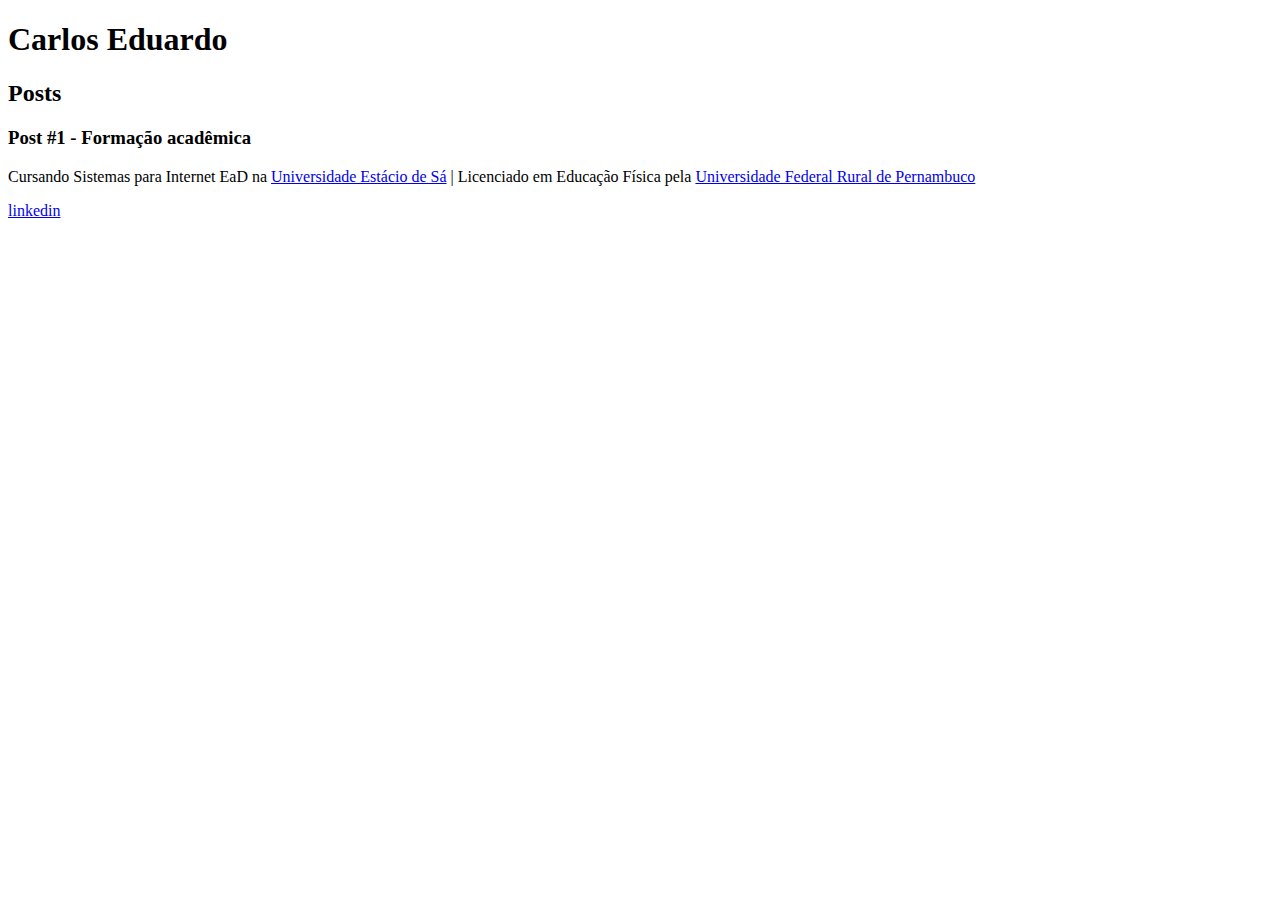
==== cadu.html @ cd2b736d "'meusegundocommit'" ====
<!DOCTYPE html>
<html>

<head>

<meta charset="utf-8">

<title> Carlos Eduardo </title>

</head>

<body>

<header>
<h1>
    Carlos Eduardo
</h1>

</header>
<section>
<header>
    <h2>
        Posts
    </h2>
</header>
<article>
    <header>
        <h3>
            Post #1 - Formação acadêmica
        
        </h3>
    </header>
    <p>
        Cursando Sistemas para Internet EaD na <a href="http://estacio.br" target="_blank">Universidade Estácio de Sá</a> 
        | Licenciado em Educação Física pela <a href="http://www.ufrpe.br/" target="_blank">Universidade Federal Rural de Pernambuco</a>
    </p>
    <a href="https://www.linkedin.com/in/carlos-barboza-21a8631b3/" target="_blank">linkedin      
    </a>
</article>

</section>
<footer>

</footer>
</body>

</html>
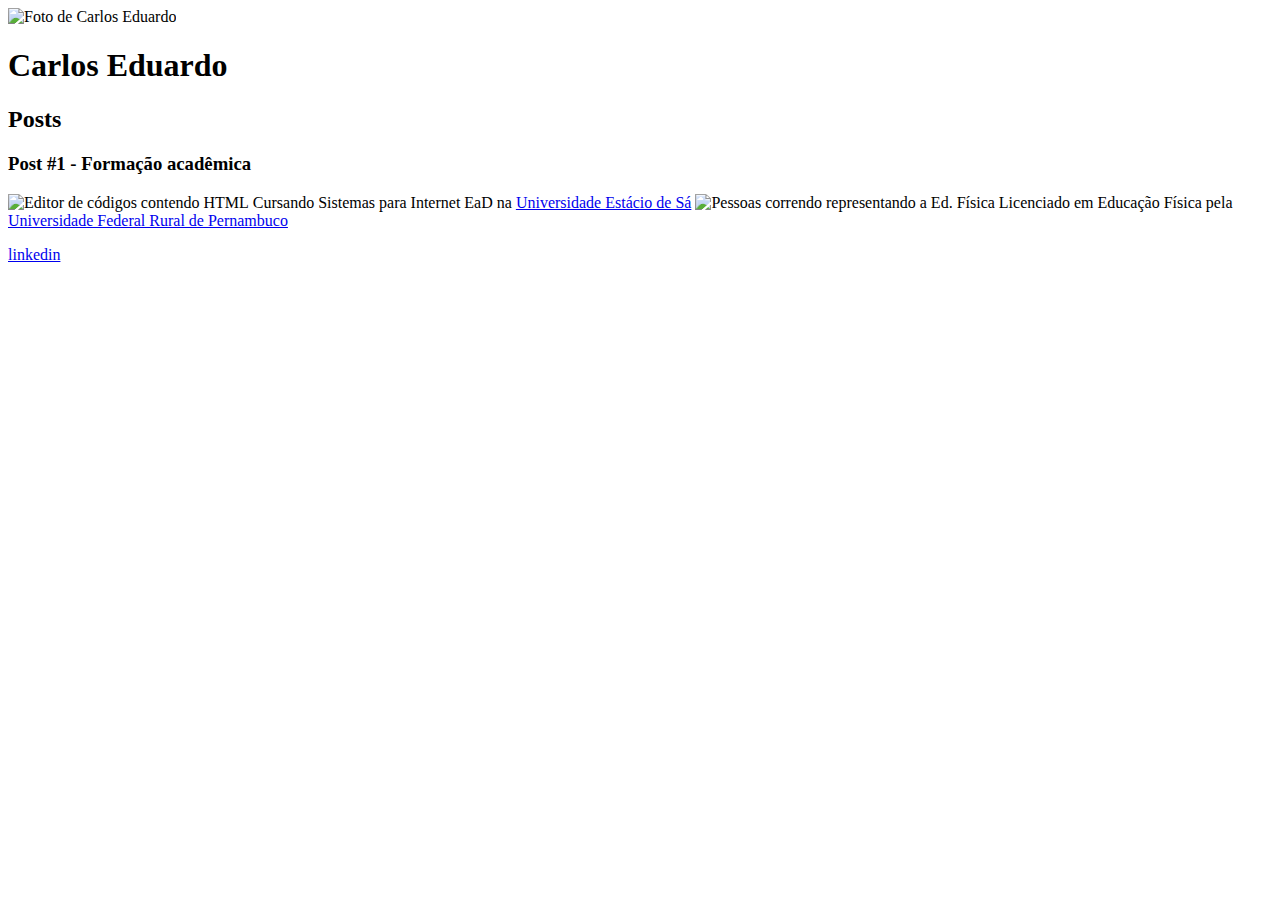
==== commit 3de0f6a1: "adicionando imagens ao header e a postagem formação acadêmica" ====
--- a/cadu.html
+++ b/cadu.html
@@ -12,7 +12,9 @@
 <body>
 
 <header>
+    <img src="img/eu.jpg" alt="Foto de Carlos Eduardo">
 <h1>
+
     Carlos Eduardo
 </h1>
 
@@ -31,8 +33,11 @@
         </h3>
     </header>
     <p>
+        <img src="img/postagem-1.jpg" alt="Editor de códigos contendo HTML">
         Cursando Sistemas para Internet EaD na <a href="http://estacio.br" target="_blank">Universidade Estácio de Sá</a> 
-        | Licenciado em Educação Física pela <a href="http://www.ufrpe.br/" target="_blank">Universidade Federal Rural de Pernambuco</a>
+        
+        <img src="img/postagem-2.jpg" alt="Pessoas correndo representando a Ed. Física">
+        Licenciado em Educação Física pela <a href="http://www.ufrpe.br/" target="_blank">Universidade Federal Rural de Pernambuco</a>
     </p>
     <a href="https://www.linkedin.com/in/carlos-barboza-21a8631b3/" target="_blank">linkedin      
     </a>
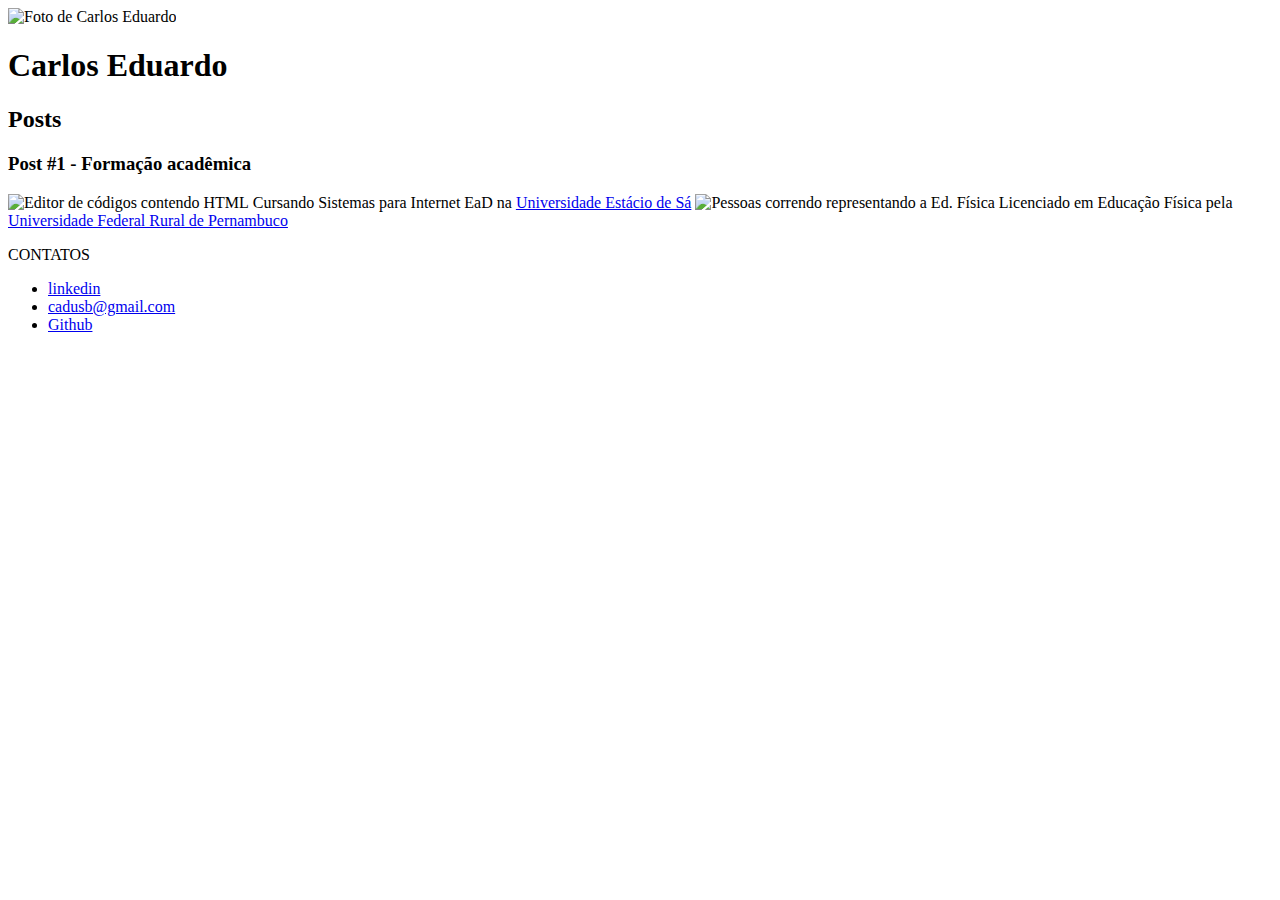
==== commit e2484950: "adicionando contatos no footer da page" ====
--- a/cadu.html
+++ b/cadu.html
@@ -39,13 +39,19 @@
         <img src="img/postagem-2.jpg" alt="Pessoas correndo representando a Ed. Física">
         Licenciado em Educação Física pela <a href="http://www.ufrpe.br/" target="_blank">Universidade Federal Rural de Pernambuco</a>
     </p>
-    <a href="https://www.linkedin.com/in/carlos-barboza-21a8631b3/" target="_blank">linkedin      
-    </a>
+          
+    
 </article>
 
 </section>
 <footer>
-
+    CONTATOS
+    <ul>
+        <li><a href="https://www.linkedin.com/in/carlos-barboza-21a8631b3/" target="_blank">linkedin </a></li>
+        <li><a href="mailto:cadusb2@gmail.com">cadusb@gmail.com</a> </li>
+        <li><a href="https://github.com/cadusousa-97" target="_blank">Github</a> </li>
+    </ul>
+    
 </footer>
 </body>
 
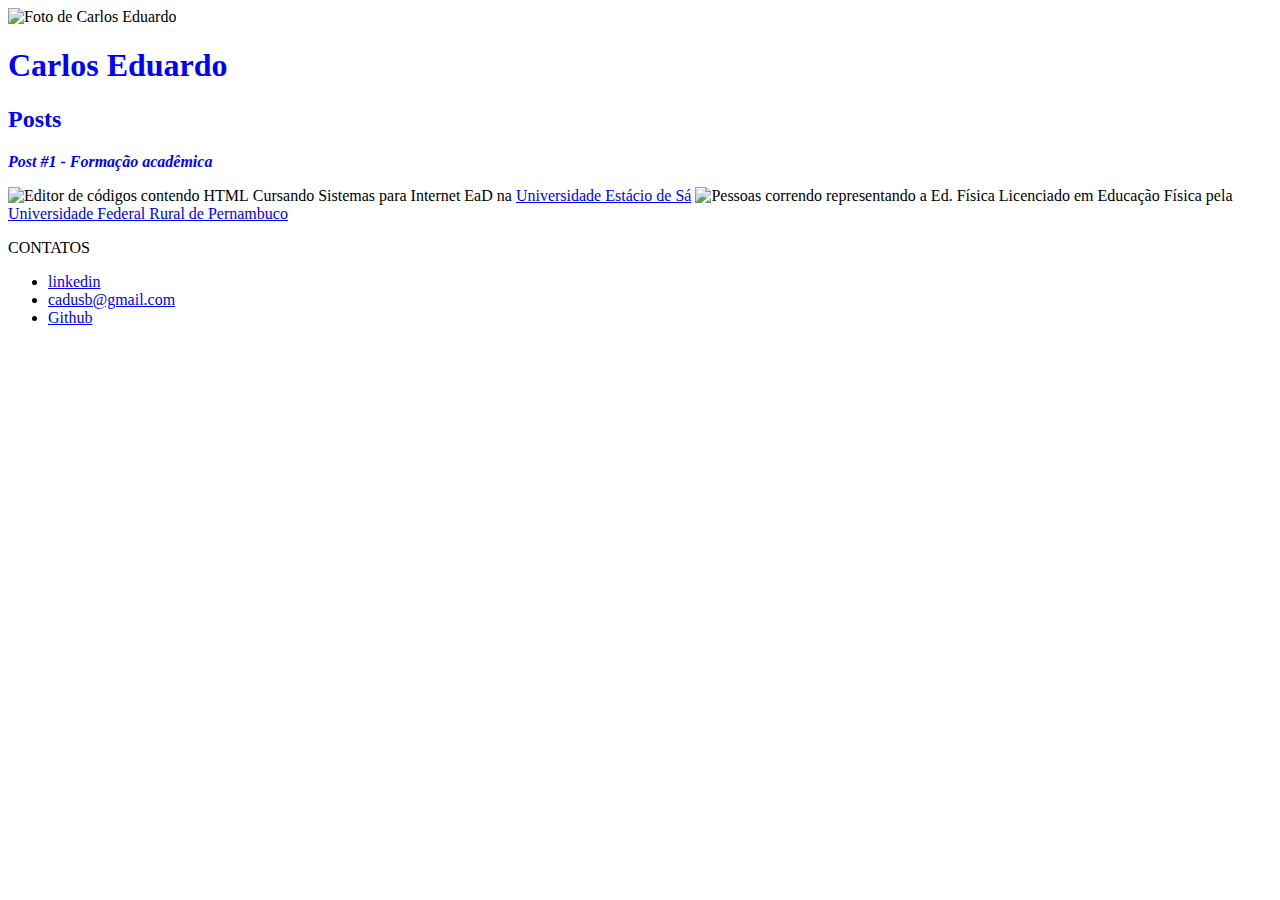
==== commit 04ed951b: "introduzindo css mudando cor para azul (h1-h3) / h3 em italico e fonte 16" ====
--- a/cadu.html
+++ b/cadu.html
@@ -6,28 +6,28 @@
 <meta charset="utf-8">
 
 <title> Carlos Eduardo </title>
-
+<link rel="stylesheet" href="style.css">
 </head>
 
 <body>
 
 <header>
     <img src="img/eu.jpg" alt="Foto de Carlos Eduardo">
-<h1>
-
+<h1 id="title">
+    
     Carlos Eduardo
 </h1>
 
 </header>
 <section>
 <header>
-    <h2>
+    <h2 class="subtitle">
         Posts
     </h2>
 </header>
 <article>
     <header>
-        <h3>
+        <h3 class="post_title">
             Post #1 - Formação acadêmica
         
         </h3>
--- a/style.css
+++ b/style.css
@@ -0,0 +1,7 @@
+#title, .subtitle, .post_title {
+    color: blue;
+}
+.post_title {
+    font-size: 16px;
+    font-style: italic;
+}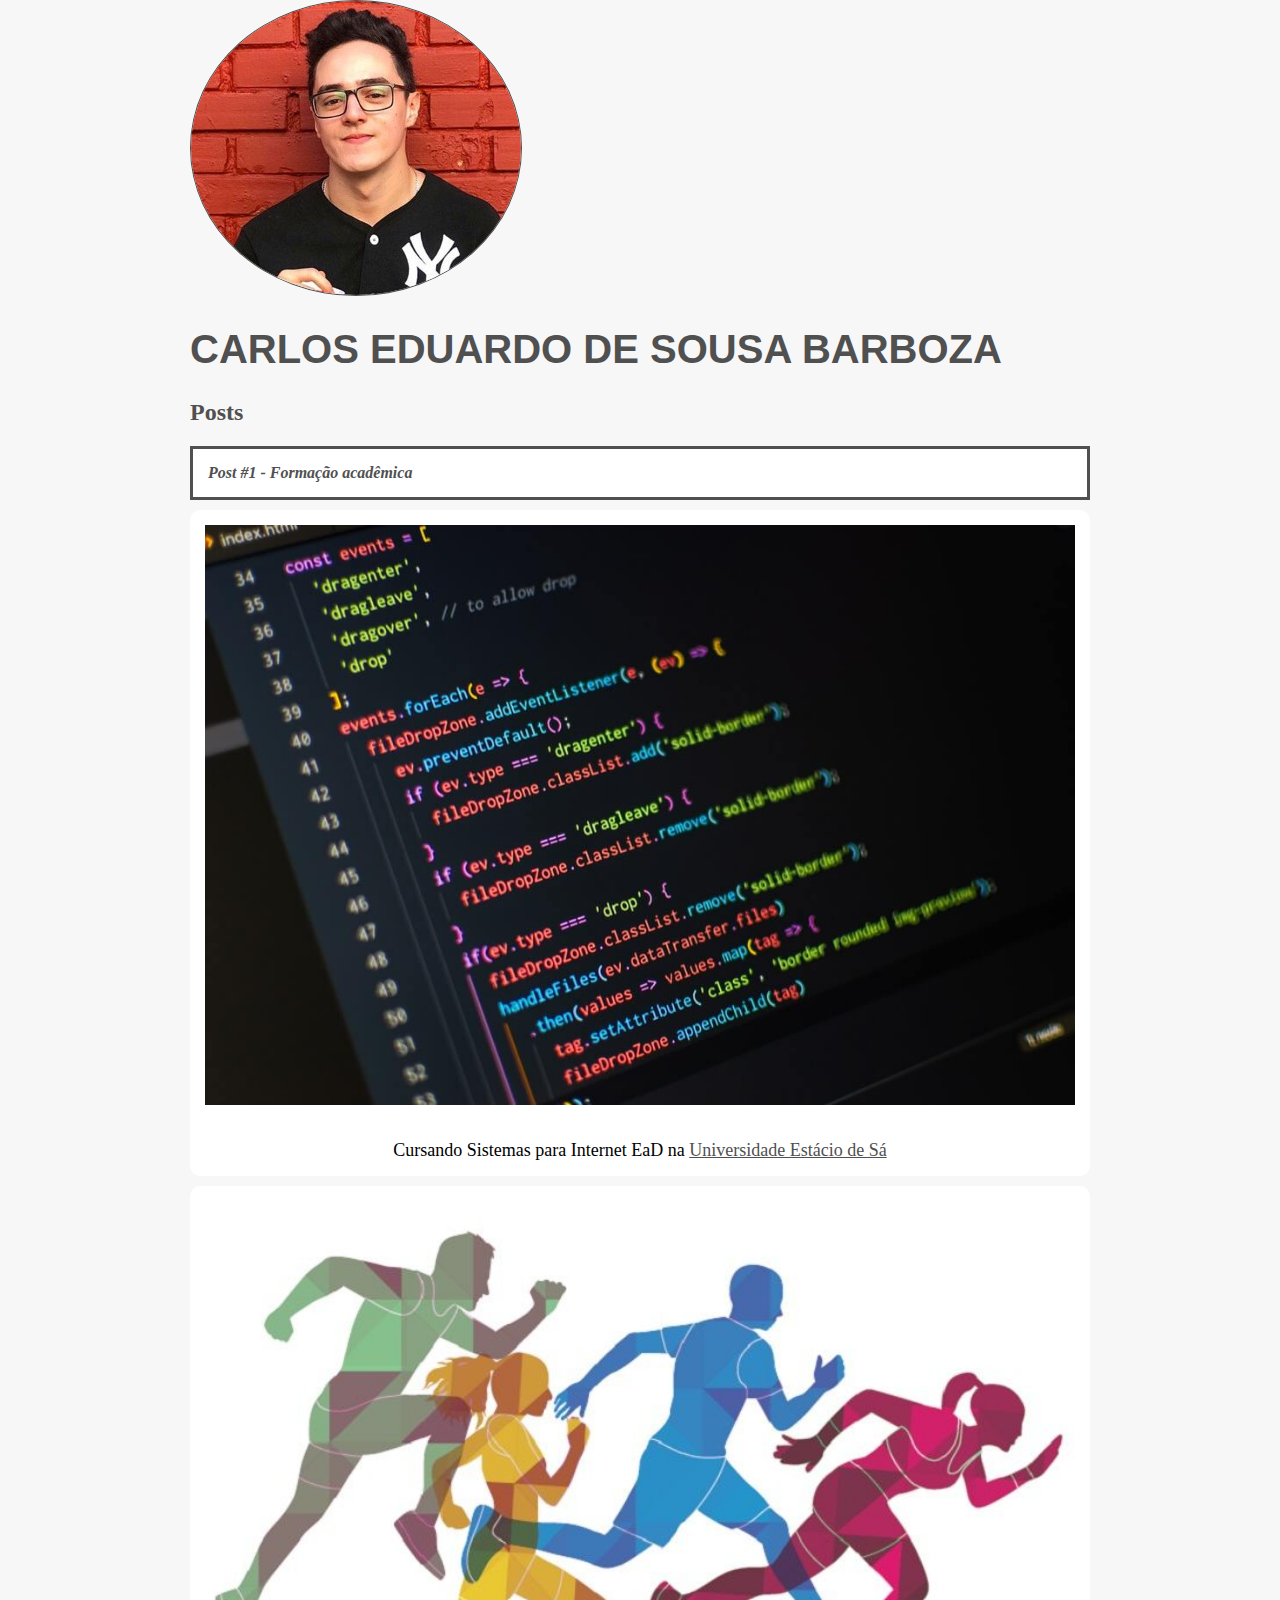
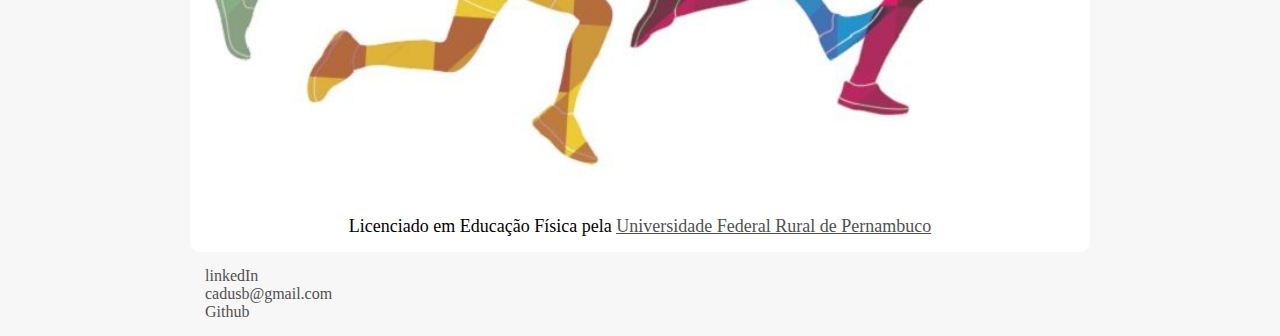
==== commit d63bd8f9: "primeira montagem de tela finalizada com html e css" ====
--- a/cadu.html
+++ b/cadu.html
@@ -12,10 +12,10 @@
 <body>
 
 <header>
-    <img src="img/eu.jpg" alt="Foto de Carlos Eduardo">
+    <img src="img/eu.jpg" alt="Foto de Carlos Eduardo" class="photo">
 <h1 id="title">
     
-    Carlos Eduardo
+    Carlos Eduardo de Sousa Barboza
 </h1>
 
 </header>
@@ -32,12 +32,15 @@
         
         </h3>
     </header>
-    <p>
-        <img src="img/postagem-1.jpg" alt="Editor de códigos contendo HTML">
-        Cursando Sistemas para Internet EaD na <a href="http://estacio.br" target="_blank">Universidade Estácio de Sá</a> 
+    <p class="post_content">
+        <img src="img/postagem-1.jpg" alt="Editor de códigos contendo HTML" class="post_image">
+        <br> Cursando Sistemas para Internet EaD na <a href="http://estacio.br" target="_blank">Universidade Estácio de Sá</a> 
         
-        <img src="img/postagem-2.jpg" alt="Pessoas correndo representando a Ed. Física">
-        Licenciado em Educação Física pela <a href="http://www.ufrpe.br/" target="_blank">Universidade Federal Rural de Pernambuco</a>
+        
+    </p>
+    <p class="post_content2">
+        <img src="img/postagem-2.jpg" alt="Pessoas correndo representando a Ed. Física" class="post_image2">
+        <br> Licenciado em Educação Física pela <a href="http://www.ufrpe.br/" target="_blank">Universidade Federal Rural de Pernambuco</a>
     </p>
           
     
@@ -45,9 +48,8 @@
 
 </section>
 <footer>
-    CONTATOS
-    <ul>
-        <li><a href="https://www.linkedin.com/in/carlos-barboza-21a8631b3/" target="_blank">linkedin </a></li>
+    <ul class="contacts_list"> 
+        <li><a href="https://www.linkedin.com/in/carlos-barboza-21a8631b3/" target="_blank">linkedIn </a></li>
         <li><a href="mailto:cadusb2@gmail.com">cadusb@gmail.com</a> </li>
         <li><a href="https://github.com/cadusousa-97" target="_blank">Github</a> </li>
     </ul>
--- a/style.css
+++ b/style.css
@@ -1,7 +1,74 @@
+body {
+    background: #f7f7f7;
+    font-family: Verdana;
+    max-width: 900px;
+    margin: auto;
+}
+.photo {
+    border: 1px solid #505050;
+    border-radius: 50%;
+}
 #title, .subtitle, .post_title {
-    color: blue;
+    color: #505050;
+}
+#title{
+    font-family: Verdana, Arial;
+    text-transform: uppercase;
+    font-size: 40px
+}
+a {
+    text-decoration: underline;
+    color: #505050;
 }
 .post_title {
     font-size: 16px;
     font-style: italic;
+    margin: 0;
+    margin-bottom: 15px;
+    background: #FFF;   
+    padding: 15px;
+    border: 3px solid #505050;
+    margin-bottom: 10px;
+}
+
+
+.post_content {
+    margin: 0;
+    margin-bottom: 15px;
+    margin-left: 0;
+    background: #FFF;   
+    padding: 15px;
+    margin-bottom: 10px;
+    font-size: 18px;
+    border-radius: 10px;
+    text-align: center;
+}
+.post_content2 {
+    margin: 0;
+    margin-bottom: 15px;
+    margin-left: 0;
+    background: #FFF;   
+    padding: 15px;
+    margin-bottom: 10px;
+    font-size: 18px;
+    border-radius: 10px;
+    text-align: center;
+}
+.post_image {
+    margin-bottom: 30px;
+    width: 100%;
+}
+.post_image2 {
+    margin-bottom: 30px;
+    width: 100%;
+}
+.contacts_list {
+    list-style-type: none;
+    margin: 0;
+    margin-top: 15px;
+    padding-left: 15px;
+    margin-bottom: 15px;
+}
+.contacts_list li a {
+    text-decoration: none;
 }